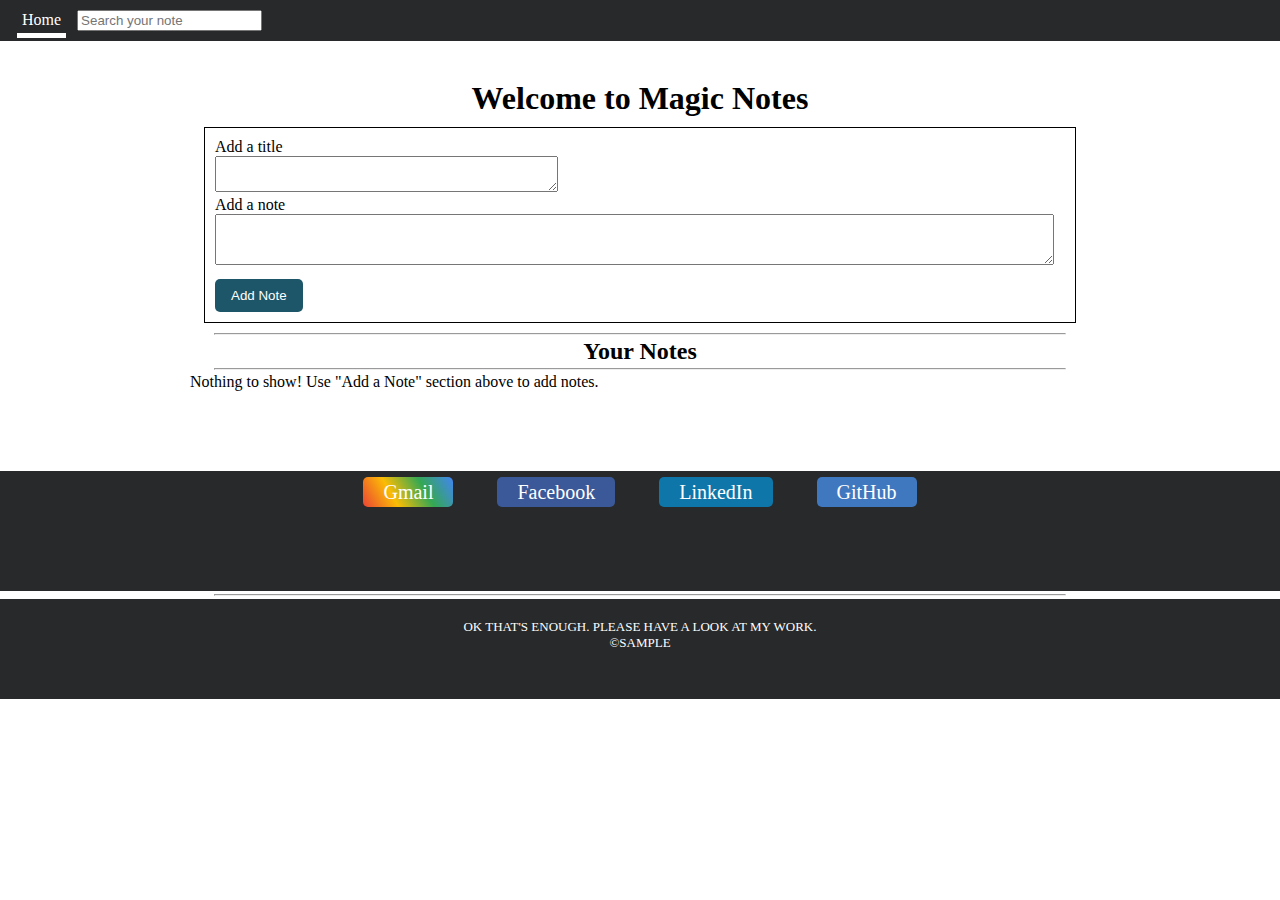
==== index.html @ eb97c918 "Update and rename README.md to index.html" ====
<!DOCTYPE html>
<html>
    <head> 
        <title>Notes</title>
        <link rel="stylesheet" href="NotesMaking.css">
        <link rel="stylesheet" href="nav-bar.css">
        <link rel="stylesheet" href="footer.css">
    </head>
    <body>
       <nav>
        <a  onclick="clickSingleA(this)" class="single active" href="home.html">Home</a>
<!--
        <a onclick="clickSingleA(this)" class="single" href="">Products</a>
        <a onclick="clickSingleA(this)" class="single" href="">Contact</a>
        <a onclick="clickSingleA(this)" class="single" href="login.html">Login</a>
-->
        <input type="search" id="searchTxt" placeholder="Search your note">
    </nav>
        <div class="container">
           <h1>Welcome to Magic Notes</h1>
               <div class="form">
                    <p>Add a title</p>
                    <textarea id="addTitle" rows="2" cols="40"></textarea>
                    <p>Add a note</p>
                    <textarea id="addTxt" rows="3" style="width: 98%";></textarea>
                    <br>
                    <button id="addbtn">Add Note</button>
                </div>
                <hr>
                <h2>Your Notes</h2>
                <hr>
                <div id="notes">
                
                </div>
        </div>
        <footer>
        <div class="upper">
          <a href="" id="gmail">Gmail</a>
          <a href="" id="facebook">Facebook</a>
          <a href="" id="linkedin">LinkedIn</a>
          <a href="" id="github">GitHub</a>
        </div><hr>
        <div class="lower">
          <p>Ok that's enough. Please have a look at my work.</p>
          <p>&copy;Sample</p>
        </div>
    </footer>
    </body>
<!--<script src="RockPaperSicssors.js"></script> -->
<script src="NotesMaking.js"></script>
</html>
---- NotesMaking.css ----
/*
body {
  margin: 0;
  padding: 0;
  box-sizing: border-box;
}

*/

.container {
  width: 900px;
  margin: 3px auto;
  margin: 80px auto;
  /*    background-color: ;*/
}

.container h1,
h3,
h2 {
  text-align: center;
}

hr {
  width: 850px;
  margin: 3px auto;
}

.form {
  width: 850px;
  border: 1px solid black;
  margin: 10px auto;
  padding: 10px;
}

#notes {
  display: flex;
  flex-wrap: wrap;
}

.card {
  border: 1px solid black;
  padding: 10px;
  margin: 10px;
  width: 255px;
  /*    text-align: center;*/
}

#title,
#main-note {
  margin: 8px;
}

button {
  cursor: pointer;
  background-color: #1d5668;
  color: #fff;
  border-radius: 5px;
  border: 1px solid transparent;
  padding: 8px 15px;
  margin-top: 10px;
}

button:hover {
  background-color: #1d3d56;
  color: #fff;
}

/*
footer hr {
  margin: 0;
  width: 250vh;
}
*/
---- nav-bar.css ----
* {
  margin: 0;
}

nav {
  background-color: hsl(200, 4%, 16%);
  padding: 10px;
  position: fixed;
  top: 0;
  width: 100%;
}

nav a {
  text-decoration: none;
  color: white;
  margin: 7px;
  padding: 5px;
}

a.hover,
a.active {
  border-bottom: 5px solid white;
}

/*
nav a:first-child{
    border-bottom:  5px solid white;
}*/
---- footer.css ----
footer{
/*    padding-top: 30px;*/
    background-color: background-image: radial-gradient(
      circle at 52% 84%,
      rgba(194, 194, 194, 0.06) 0%,
      rgba(194, 194, 194, 0.06) 18%,
      transparent 18%,
      transparent 100%
    ),
    radial-gradient(
      circle at 38% 97%,
      rgba(239, 239, 239, 0.06) 0%,
      rgba(239, 239, 239, 0.06) 20%,
      transparent 20%,
      transparent 100%
    ),
    radial-gradient(
      circle at 86% 17%,
      rgba(210, 210, 210, 0.06) 0%,
      rgba(210, 210, 210, 0.06) 61%,
      transparent 61%,
      transparent 100%
    ),
    radial-gradient(
      circle at 6% 48%,
      rgba(91, 91, 91, 0.06) 0%,
      rgba(91, 91, 91, 0.06) 27%,
      transparent 27%,
      transparent 100%
    ),
    radial-gradient(
      circle at 27% 63%,
      rgba(86, 86, 86, 0.06) 0%,
      rgba(86, 86, 86, 0.06) 30%,
      transparent 30%,
      transparent 100%
    ),
    radial-gradient(
      circle at 2% 91%,
      rgba(182, 182, 182, 0.06) 0%,
      rgba(182, 182, 182, 0.06) 29%,
      transparent 29%,
      transparent 100%
    ),
    linear-gradient(90deg, rgb(203, 171, 120), rgb(227, 87, 5));
    height: 200px;
    position: relative;
    bottom: 0;
    left: 0;
    right: 0;
}

.upper{
    text-align: center;
    background-color: hsl(200, 4%, 16%);
    height: 100px;
    padding: 10px;
}

.upper a{
    text-decoration: none;
    color: white;
    font-size: 20px;
    /* border: 2px solid black; */
    padding: 4px 20px;
    margin: 20px;
    width: 30px;
    border-radius: 5px;
}

/* .upper a:hover{
    margin: 25px;
    font-size: 25px;
    transition: 1s;
} */

#gmail{
    background: linear-gradient(-120deg, #4285f4, #34a853, #fbbc05, #ea4335);
}

#facebook{
    background-color: #3b5998;
}

#linkedin{
    background: #0e76a8;
}

#github{
    background: #4078c0;
}

.lower{
    text-align: center;
    /* margin-top: 20px; */
    height: 60px;
    padding: 20px;
    background-color: hsl(200, 4%, 16%);
    color: white;
    text-transform: uppercase;
    font-size: small;
}

.lower a{
    color: red;
    /* border: 2px solid red; */
    font-size: 15px;
    margin-left: 3px;
    font-weight: bold;
}

.lower a:hover{
    color: hsl(200, 4%, 16%);
    background-color: red;
}

.two{
    text-indent: 20px;
    margin-top: 30px;
    text-align: left;
}

.contact-us{
    text-transform: uppercase;
    margin: 10px 0px 20px 0px;
    color: white;
}
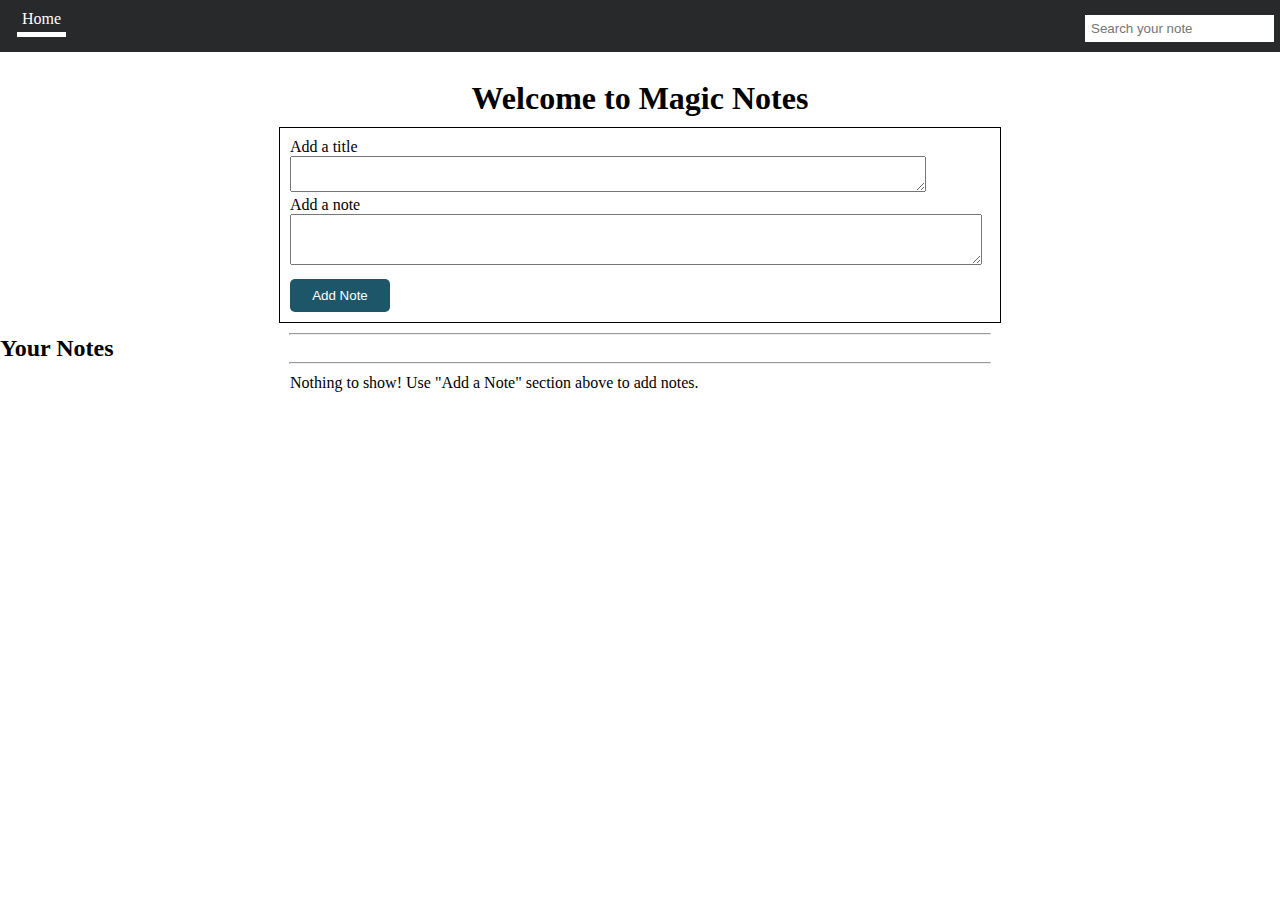
==== commit dff2a479: "Update index.html" ====
--- a/index.html
+++ b/index.html
@@ -1,6 +1,8 @@
 <!DOCTYPE html>
 <html>
     <head> 
+        <meta charset="UTF-8">
+        <meta name="viewport" content="width=device-width, initial-scale=1.0">
         <title>Notes</title>
         <link rel="stylesheet" href="NotesMaking.css">
         <link rel="stylesheet" href="nav-bar.css">
@@ -33,7 +35,7 @@
                 
                 </div>
         </div>
-        <footer>
+<!--         <footer>
         <div class="upper">
           <a href="" id="gmail">Gmail</a>
           <a href="" id="facebook">Facebook</a>
@@ -44,7 +46,7 @@
           <p>Ok that's enough. Please have a look at my work.</p>
           <p>&copy;Sample</p>
         </div>
-    </footer>
+    </footer> -->
     </body>
 <!--<script src="RockPaperSicssors.js"></script> -->
 <script src="NotesMaking.js"></script>
--- a/NotesMaking.css
+++ b/NotesMaking.css
@@ -1,56 +1,49 @@
-/*
 body {
   margin: 0;
   padding: 0;
   box-sizing: border-box;
 }
 
-*/
-
 .container {
-  width: 900px;
+  width: 100%;
   margin: 3px auto;
   margin: 80px auto;
   /*    background-color: ;*/
 }
 
-.container h1,
-h3,
-h2 {
+.container h1, .head-note {
   text-align: center;
 }
 
 hr {
-  width: 850px;
-  margin: 3px auto;
+  width: 100%;
+    margin: auto 10px;
+    background-color: #000;
 }
 
 .form {
-  width: 850px;
-  border: 1px solid black;
-  margin: 10px auto;
-  padding: 10px;
+    width: 100%;
+    border: 1px solid black;
+    margin: 10px auto;
+    padding: 10px;
 }
+.form textarea{
+        width: 99%;
+    }
 
-#notes {
-  display: flex;
-  flex-wrap: wrap;
+#notes{
+    width: 100%;
 }
 
 .card {
   border: 1px solid black;
   padding: 10px;
-  margin: 10px;
-  width: 255px;
-  /*    text-align: center;*/
-}
-
-#title,
-#main-note {
-  margin: 8px;
+  margin: 20px;
+  width: 90%;
 }
 
 button {
+    width: 100%;
   cursor: pointer;
   background-color: #1d5668;
   color: #fff;
@@ -60,14 +53,48 @@
   margin-top: 10px;
 }
 
+@media only screen and (min-width: 768px){
+    .form {
+        width: 700px;
+        margin: 10px auto;
+        padding: 10px;
+    }
+    .form textarea{
+        width: 90%;
+    }
+    #notes {
+        display: flex;
+        flex-wrap: wrap;
+        width: 700px;
+        margin: 10px auto;
+    }
+    .card {
+        width: 170px;
+    }
+    
+    button {
+        width: 100px;
+        cursor: pointer;
+        background-color: #1d5668;
+        color: #fff;
+        border-radius: 5px;
+        border: 1px solid transparent;
+        padding: 8px 10px;
+        margin-top: 10px;
+    }
+    hr{
+        width: 700px;
+        margin: auto;
+    }
+}
+
+#title,
+#main-note {
+  margin-top: 10px;
+}
+
 button:hover {
   background-color: #1d3d56;
   color: #fff;
 }
 
-/*
-footer hr {
-  margin: 0;
-  width: 250vh;
-}
-*/
--- a/nav-bar.css
+++ b/nav-bar.css
@@ -22,7 +22,11 @@
   border-bottom: 5px solid white;
 }
 
-/*
-nav a:first-child{
-    border-bottom:  5px solid white;
-}*/
+nav input[type = search]{
+    float: right;
+    padding: 6px;
+    margin-top: 5px; 
+    margin-right: 16px;
+    border: none;
+    outline: 0;
+}
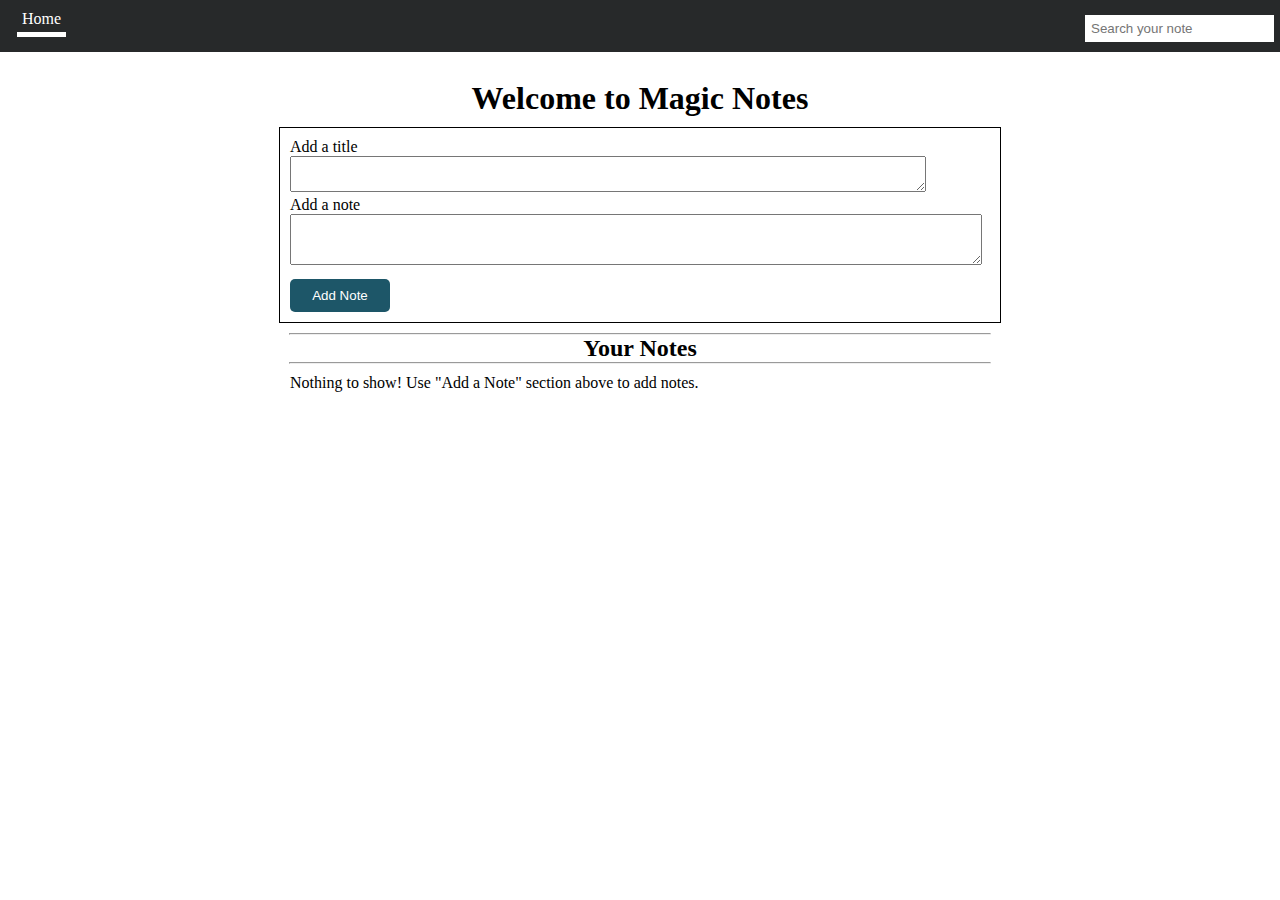
==== commit 88d668a2: "Update index.html" ====
--- a/index.html
+++ b/index.html
@@ -29,7 +29,7 @@
                     <button id="addbtn">Add Note</button>
                 </div>
                 <hr>
-                <h2>Your Notes</h2>
+                <h2 style="text-align: center";>Your Notes</h2>
                 <hr>
                 <div id="notes">
                 
--- a/NotesMaking.css
+++ b/NotesMaking.css
@@ -17,12 +17,12 @@
 
 hr {
   width: 100%;
-    margin: auto 10px;
+    margin: 10px auto;
     background-color: #000;
 }
 
 .form {
-    width: 100%;
+    width: 99%;
     border: 1px solid black;
     margin: 10px auto;
     padding: 10px;
--- a/nav-bar.css
+++ b/nav-bar.css
@@ -7,7 +7,7 @@
   padding: 10px;
   position: fixed;
   top: 0;
-  width: 100%;
+  width: 100vw;
 }
 
 nav a {
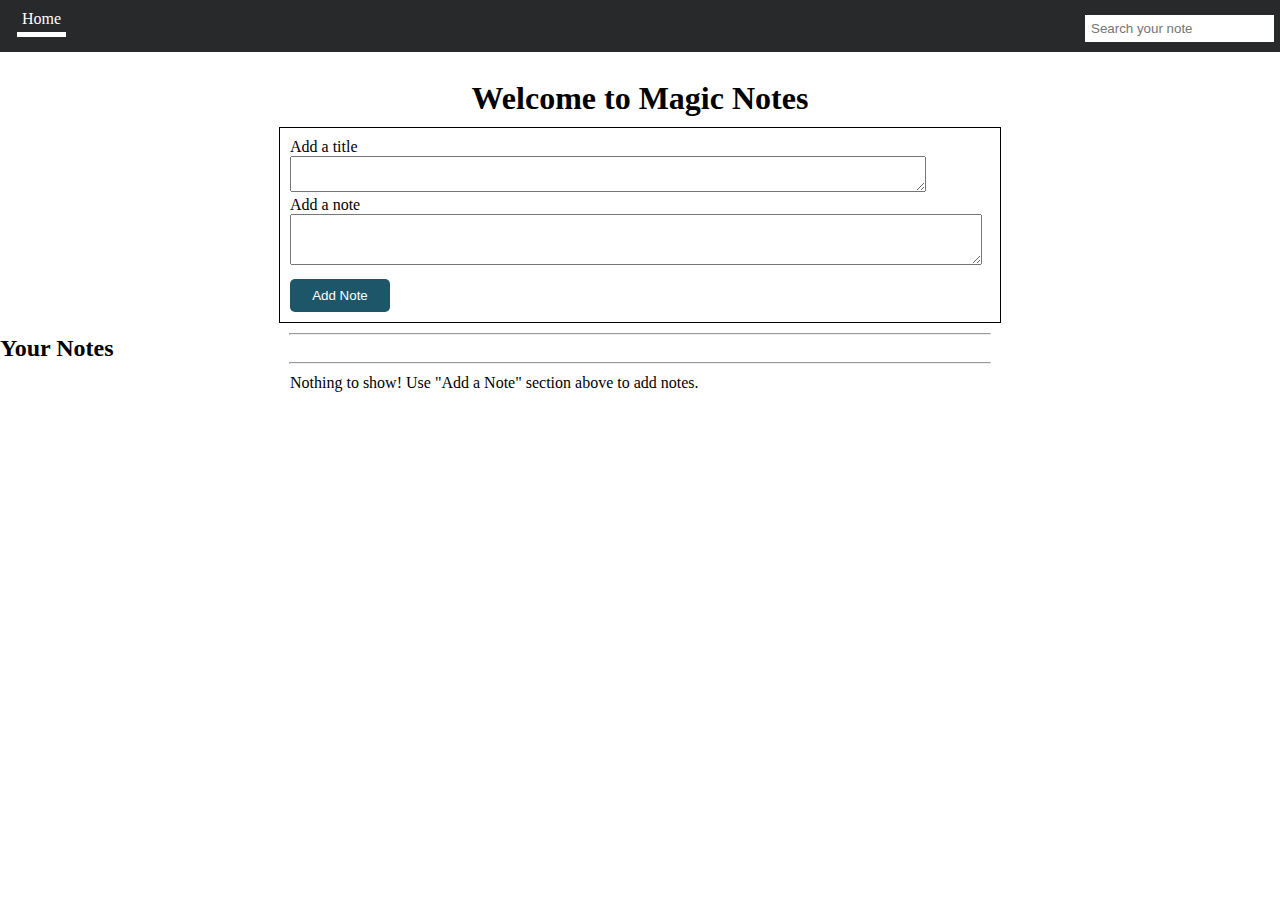
==== commit 21e21112: "Update index.html" ====
--- a/index.html
+++ b/index.html
@@ -29,7 +29,7 @@
                     <button id="addbtn">Add Note</button>
                 </div>
                 <hr>
-                <h2 style="text-align: center";>Your Notes</h2>
+                <h2>Your Notes</h2>
                 <hr>
                 <div id="notes">
                 
--- a/NotesMaking.css
+++ b/NotesMaking.css
@@ -17,7 +17,7 @@
 
 hr {
   width: 100%;
-    margin: 10px auto;
+    /*margin: 10px auto;*/
     background-color: #000;
 }
 
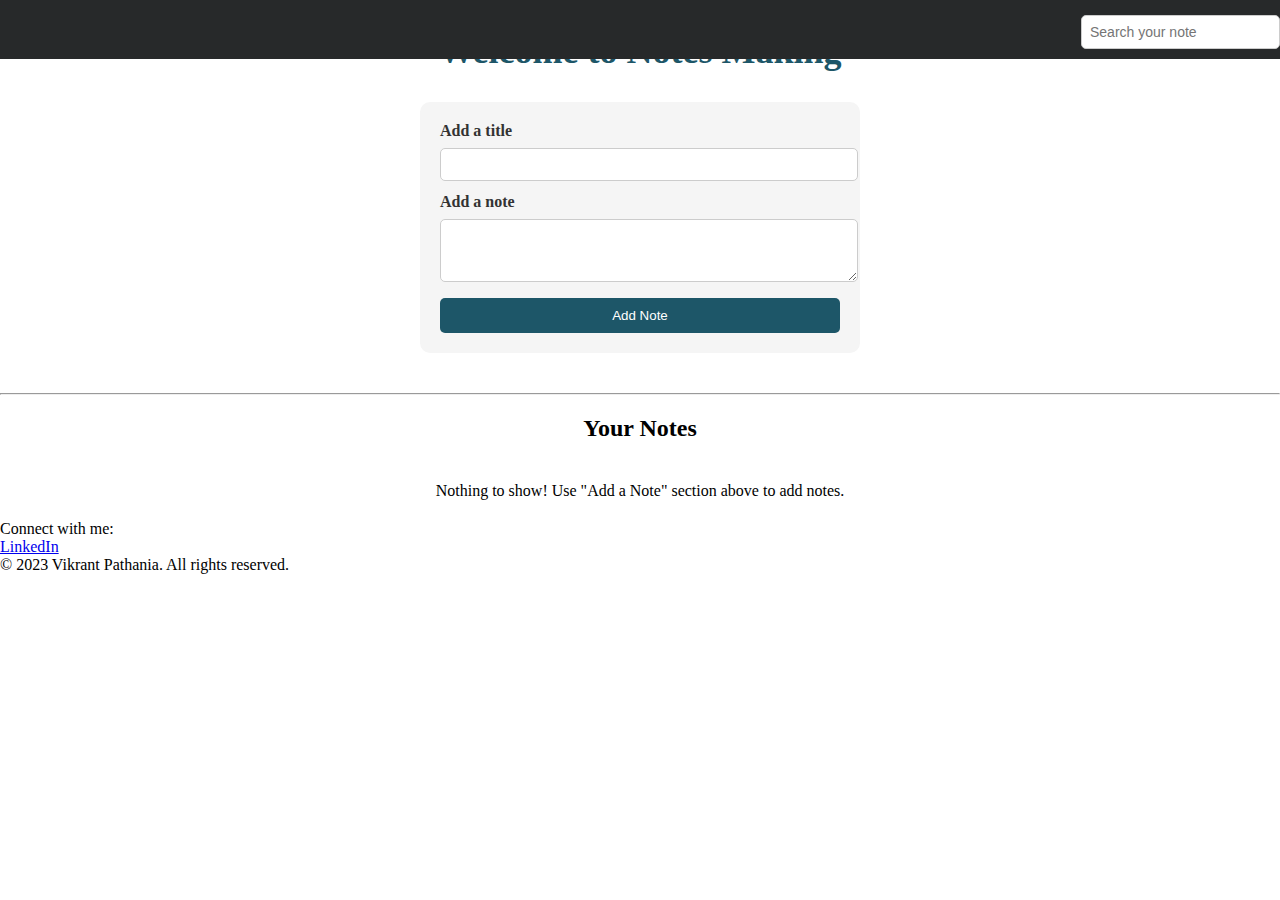
==== commit 87609434: "Update index.html" ====
--- a/index.html
+++ b/index.html
@@ -1,53 +1,69 @@
 <!DOCTYPE html>
 <html>
-    <head> 
-        <meta charset="UTF-8">
-        <meta name="viewport" content="width=device-width, initial-scale=1.0">
-        <title>Notes</title>
-        <link rel="stylesheet" href="NotesMaking.css">
-        <link rel="stylesheet" href="nav-bar.css">
-        <link rel="stylesheet" href="footer.css">
-    </head>
-    <body>
-       <nav>
-        <a  onclick="clickSingleA(this)" class="single active" href="home.html">Home</a>
-<!--
-        <a onclick="clickSingleA(this)" class="single" href="">Products</a>
-        <a onclick="clickSingleA(this)" class="single" href="">Contact</a>
-        <a onclick="clickSingleA(this)" class="single" href="login.html">Login</a>
--->
-        <input type="search" id="searchTxt" placeholder="Search your note">
-    </nav>
+
+<head>
+    <meta charset="UTF-8">
+    <meta name="viewport" content="width=device-width, initial-scale=1.0">
+    <title>Notes</title>
+    <link rel="stylesheet" href="NotesMaking.css">
+    <link rel="stylesheet" href="nav-bar.css">
+    <link rel="stylesheet" href="footer.css">
+</head>
+
+<body>
+    <header class="site-header">
         <div class="container">
-           <h1>Welcome to Magic Notes</h1>
-               <div class="form">
-                    <p>Add a title</p>
-                    <textarea id="addTitle" rows="2" cols="40"></textarea>
-                    <p>Add a note</p>
-                    <textarea id="addTxt" rows="3" style="width: 98%";></textarea>
-                    <br>
-                    <button id="addbtn">Add Note</button>
+            <nav class="nav-bar">
+                <div class="search-box">
+                    <input type="search" id="searchTxt" placeholder="Search your note">
                 </div>
-                <hr>
-                <h2>Your Notes</h2>
-                <hr>
-                <div id="notes">
-                
+            </nav>
+        </div>
+    </header>
+
+    <main class="container">
+        <section class="welcome-section">
+            <h1>Welcome to Notes Making</h1>
+        </section>
+
+        <section class="form-section">
+            <div class="form">
+                <label for="addTitle">Add a title</label>
+                <input type="text" id="addTitle">
+                <label for="addTxt">Add a note</label>
+                <textarea id="addTxt" rows="3"></textarea>
+                <button id="addbtn">Add Note</button>
+            </div>
+            <div id="toast" class="toast-message"></div>
+        </section>
+
+        <hr>
+
+        <section class="notes-section">
+            <h2>Your Notes</h2>
+            <div id="notes" class="note-list">
+                <!-- Notes will be dynamically added here -->
+            </div>
+
+        </section>
+    </main>
+
+    <footer class="site-footer">
+        <div class="container">
+            <div class="footer-content">
+                <div class="contact-info">
+                    <p>Connect with me:</p>
+                    <a href="https://www.linkedin.com/in/vikrant-pathania-738955145/" class="linkedin-btn">LinkedIn</a>
                 </div>
+            </div>
+            <div class="copy">
+                <p>&copy; 2023 Vikrant Pathania. All rights reserved.</p>
+            </div>
         </div>
-<!--         <footer>
-        <div class="upper">
-          <a href="" id="gmail">Gmail</a>
-          <a href="" id="facebook">Facebook</a>
-          <a href="" id="linkedin">LinkedIn</a>
-          <a href="" id="github">GitHub</a>
-        </div><hr>
-        <div class="lower">
-          <p>Ok that's enough. Please have a look at my work.</p>
-          <p>&copy;Sample</p>
-        </div>
-    </footer> -->
-    </body>
-<!--<script src="RockPaperSicssors.js"></script> -->
-<script src="NotesMaking.js"></script>
+    </footer>
+    
+
+    <script src="NotesMaking.js"></script>
+</body>
+
 </html>
--- a/NotesMaking.css
+++ b/NotesMaking.css
@@ -4,97 +4,187 @@
   box-sizing: border-box;
 }
 
-.container {
-  width: 100%;
-  margin: 3px auto;
-  margin: 80px auto;
-  /*    background-color: ;*/
+.search-box {
+  display: flex;
+  align-items: center;
+  justify-content: flex-end;
+  /* Align to the right */
 }
 
-.container h1, .head-note {
-  text-align: center;
+#searchTxt {
+  padding: 8px;
+  border: 1px solid #ccc;
+  border-radius: 5px;
+  margin-right: 10px;
+  font-size: 14px;
+  transition: border-color 0.3s ease;
 }
 
-hr {
-  width: 100%;
-    /*margin: 10px auto;*/
-    background-color: #000;
+#searchTxt:focus {
+  outline: none;
+  border-color: #1d5668;
+  /* Highlight on focus */
+}
+
+#searchBtn {
+  background-color: #1d5668;
+  border: none;
+  border-radius: 5px;
+  padding: 6px 10px;
+  color: #fff;
+  cursor: pointer;
+  transition: background-color 0.3s ease;
+}
+
+#searchBtn:hover {
+  background-color: #15455e;
+}
+
+.welcome-section {
+  text-align: center;
+  margin: 30px 0;
+}
+
+.welcome-section h1 {
+  font-size: 36px;
+  color: #1d5668;
+}
+
+/* Styles for the Form Section */
+.form-section {
+  display: flex;
+  justify-content: center;
+  align-items: flex-start;
+  margin-bottom: 40px;
 }
 
 .form {
-    width: 99%;
-    border: 1px solid black;
-    margin: 10px auto;
-    padding: 10px;
-}
-.form textarea{
-        width: 99%;
-    }
-
-#notes{
-    width: 100%;
+  max-width: 400px;
+  width: 100%;
+  padding: 20px;
+  background-color: #f5f5f5;
+  border-radius: 10px;
 }
 
-.card {
-  border: 1px solid black;
-  padding: 10px;
-  margin: 20px;
-  width: 90%;
+.form label {
+  display: block;
+  margin-bottom: 8px;
+  font-weight: bold;
+  color: #333;
 }
 
-button {
-    width: 100%;
-  cursor: pointer;
+.form input[type="text"],
+.form textarea {
+  width: 100%;
+  padding: 8px;
+  border: 1px solid #ccc;
+  border-radius: 5px;
+  margin-bottom: 12px;
+}
+
+.form button {
+  width: 100%;
+  padding: 10px;
   background-color: #1d5668;
   color: #fff;
+  border: none;
   border-radius: 5px;
-  border: 1px solid transparent;
-  padding: 8px 15px;
-  margin-top: 10px;
+  cursor: pointer;
+  transition: background-color 0.3s ease;
 }
 
-@media only screen and (min-width: 768px){
-    .form {
-        width: 700px;
-        margin: 10px auto;
-        padding: 10px;
-    }
-    .form textarea{
-        width: 90%;
-    }
-    #notes {
-        display: flex;
-        flex-wrap: wrap;
-        width: 700px;
-        margin: 10px auto;
-    }
-    .card {
-        width: 170px;
-    }
-    
-    button {
-        width: 100px;
-        cursor: pointer;
-        background-color: #1d5668;
-        color: #fff;
-        border-radius: 5px;
-        border: 1px solid transparent;
-        padding: 8px 10px;
-        margin-top: 10px;
-    }
-    hr{
-        width: 700px;
-        margin: auto;
-    }
+.form button:hover {
+  background-color: #15455e;
 }
 
-#title,
-#main-note {
-  margin-top: 10px;
+/* Styles for the Notes Section */
+.notes-section {
+  text-align: center;
+  margin: 20px auto;
 }
 
-button:hover {
-  background-color: #1d3d56;
-  color: #fff;
+.note-list {
+  display: flex;
+  flex-wrap: wrap;
+  justify-content: center;
+  align-items: center;
+  gap: 30px;
+  margin-top: 40px;
 }
 
+.note-card {
+  background-color: #f9f9f9;
+  border: 2px solid black;
+  border-radius: 8px;
+  padding: 20px;
+  box-shadow: 0 2px 4px rgba(0, 0, 0, 0.1);
+  transition: transform 0.2s ease, box-shadow 0.2s ease;
+}
+
+.note-card:hover {
+  transform: translateY(-5px);
+  box-shadow: 0 4px 8px rgba(0, 0, 0, 0.2);
+}
+
+.note-title {
+  font-size: 20px;
+  font-weight: bold;
+  color: #1d5668;
+  margin-bottom: 10px;
+}
+
+.note-content {
+  color: #444;
+  margin-bottom: 15px;
+  line-height: 1.5;
+}
+
+.delete-btn {
+  background-color: #e74c3c;
+  color: #fff;
+  border: none;
+  border-radius: 5px;
+  padding: 8px 12px;
+  cursor: pointer;
+  transition: background-color 0.3s ease;
+  align-self: flex-end;
+  font-size: 14px;
+}
+
+.delete-btn:hover {
+  background-color: #c0392b;
+}
+
+@media screen and (max-width: 768px) {
+  .container {
+      margin: 20px;
+  }
+
+  .form,
+  #notes {
+      width: 100%;
+  }
+
+  .card {
+      width: 100%;
+      margin: 10px 0;
+  }
+}
+
+.toast-message {
+  position: fixed;
+  bottom: 30px;
+  left: 50%;
+  transform: translateX(-50%);
+  background-color: #333;
+  color: #fff;
+  padding: 10px 20px;
+  border-radius: 5px;
+  opacity: 0;
+  transition: opacity 0.3s ease;
+  z-index: 1000;
+}
+
+.toast-message.show {
+  opacity: 1;
+}
